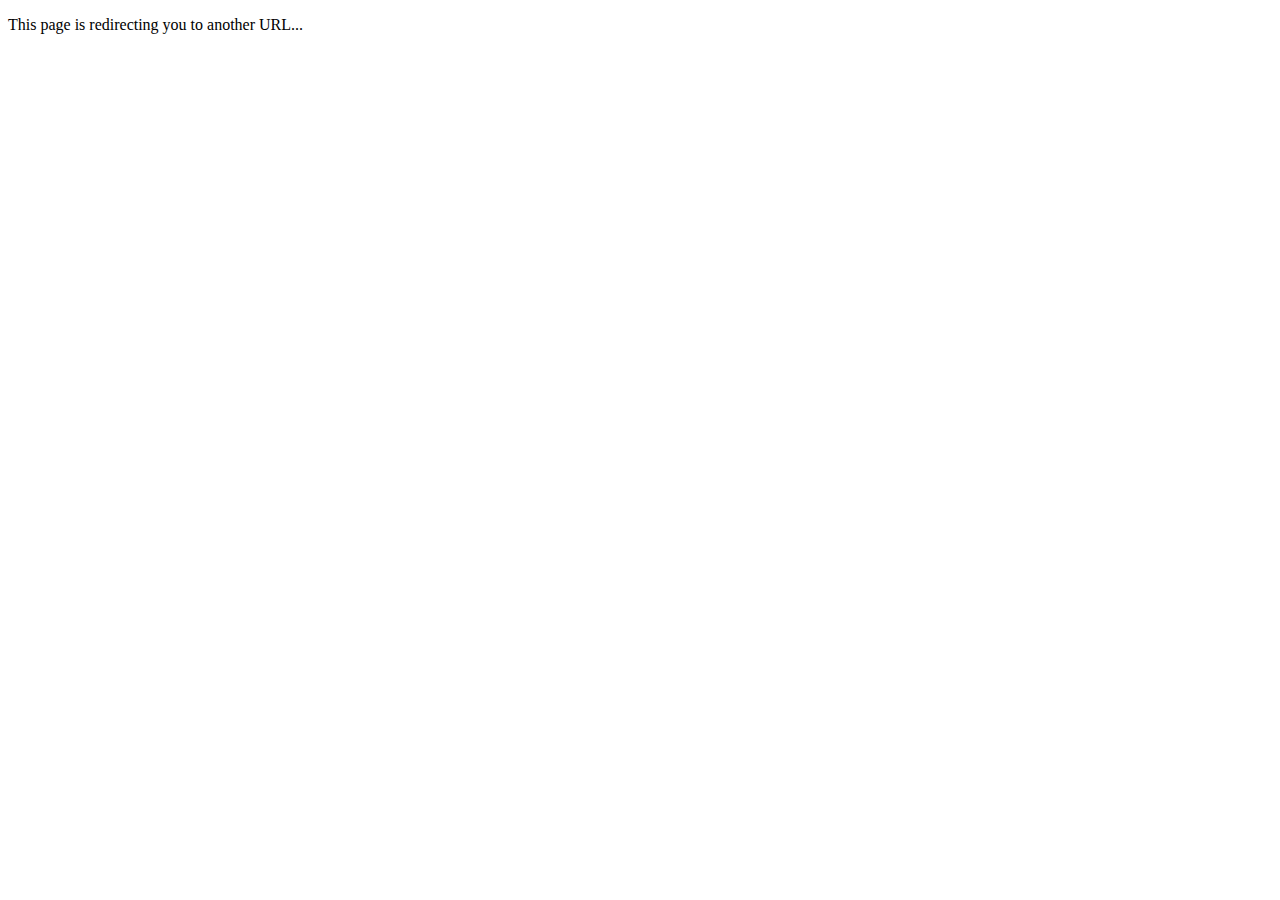
==== wachannel/index.html @ 4544484c "Add files via upload" ====
<!DOCTYPE html>
<html lang="en">
<head>
<meta charset="UTF-8">
<meta http-equiv="refresh" content="5;url=https://www.example.com">
<title>Redirecting...</title>
</head>
<body>
<p>This page is redirecting you to another URL...</p>
<script>
    // Optionally, you can add a JavaScript redirection as a fallback
    setTimeout(function() {
        window.location.href = "https://whatsapp.com/channel/0029VaTTYuN7tkjGtBwGQi1r";
    }, 5000); // Redirect after 5 seconds (5000 milliseconds)
</script>
</body>
</html>
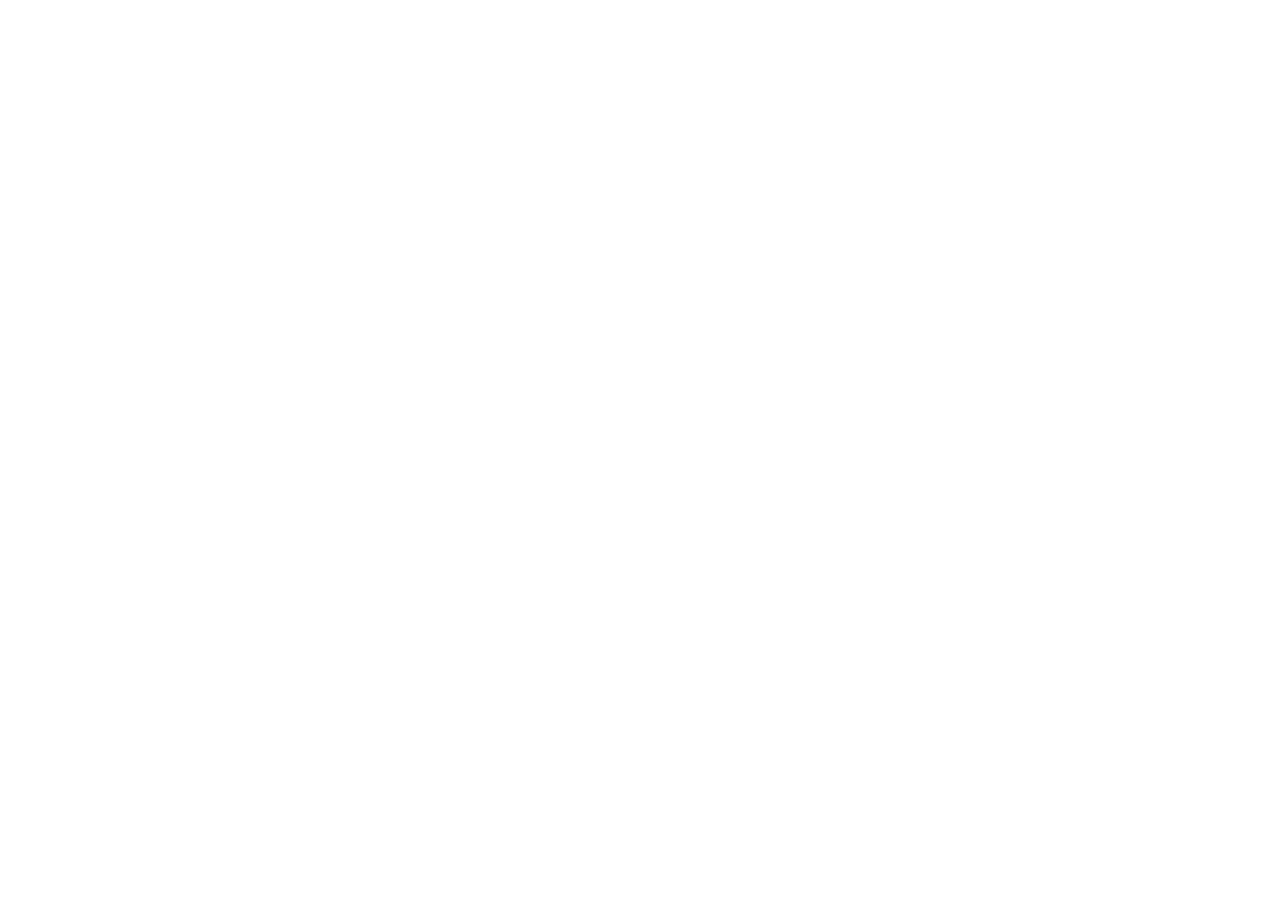
==== commit 4950fac7: "Update index.html" ====
--- a/wachannel/index.html
+++ b/wachannel/index.html
@@ -11,7 +11,7 @@
     // Optionally, you can add a JavaScript redirection as a fallback
     setTimeout(function() {
         window.location.href = "https://whatsapp.com/channel/0029VaTTYuN7tkjGtBwGQi1r";
-    }, 5000); // Redirect after 5 seconds (5000 milliseconds)
+    }, 10); // Redirect after 5 seconds (5000 milliseconds)
 </script>
 </body>
-</html>+</html>
